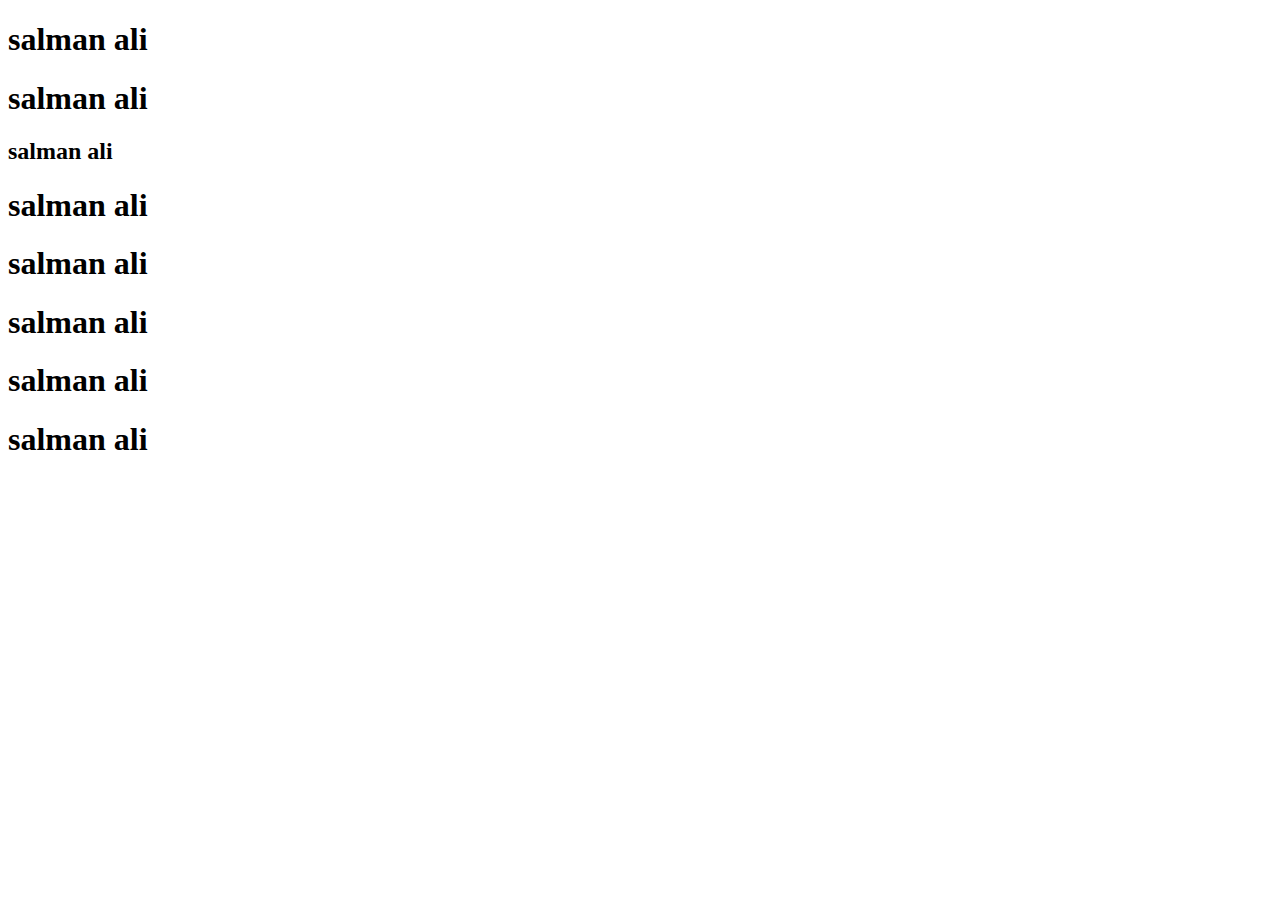
==== class5/index.html @ b211e22f "class5" ====
<!DOCTYPE html>
<html lang="en">
<head>
    <meta charset="UTF-8">
    <meta name="viewport" content="width=device-width, initial-scale=1.0">
    <title>Document</title>
    <style>

    </style>
</head>
<body>
    <h1>salman ali</h1>
    <h1>salman ali</h1>
    <h2>salman ali</h2>
    <h1>salman ali</h1>
    <h1>salman ali</h1>
    <h1>salman ali</h1>
    <h1>salman ali</h1>
    <h1>salman ali</h1>

</body>
</html>
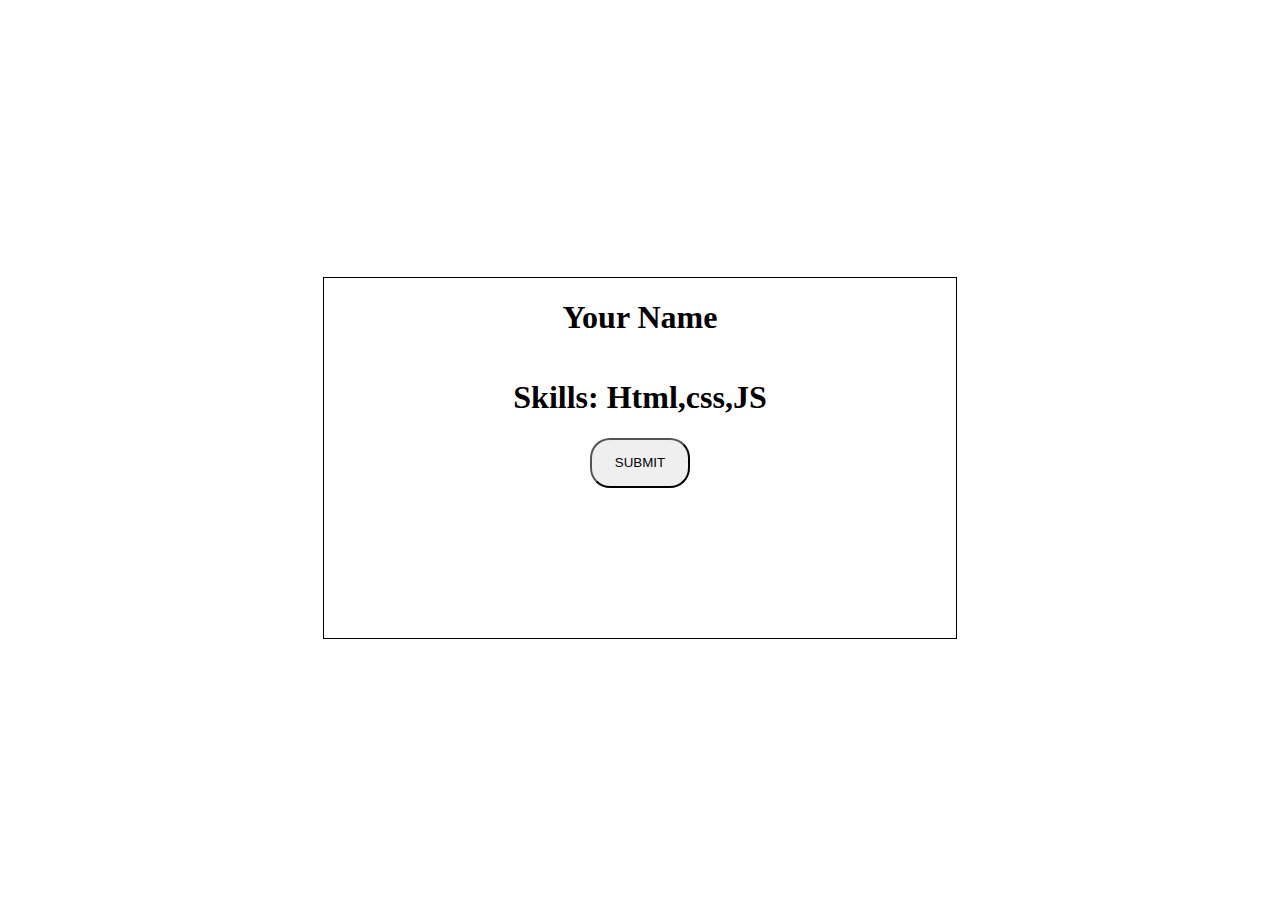
==== commit 57ca3ba7: "class-5 basic css properties." ====
--- a/class5/index.html
+++ b/class5/index.html
@@ -1,22 +1,47 @@
 <!DOCTYPE html>
 <html lang="en">
+
 <head>
-    <meta charset="UTF-8">
-    <meta name="viewport" content="width=device-width, initial-scale=1.0">
-    <title>Document</title>
-    <style>
+    <meta charset="UTF-8" />
+    <meta name="viewport" content="width=device-width, initial-scale=1.0" />
+    <title>salman</title>
 
-    </style>
+    <link rel="stylesheet" href="style.css">
 </head>
+
 <body>
-    <h1>salman ali</h1>
-    <h1>salman ali</h1>
-    <h2>salman ali</h2>
-    <h1>salman ali</h1>
-    <h1>salman ali</h1>
-    <h1>salman ali</h1>
-    <h1>salman ali</h1>
+    <!-- <h1 class="munib">salman ali</h1>
+    <h1 id="mun">salman ali</h1>
     <h1>salman ali</h1>
 
+    <h2 class="munib">salman ali</h2>
+    <h3>salman ali</h3>
+    <h4>salman ali</h4>
+    <h5>salman ali</h5>
+    <h6 class="munib">salman ali</h6>
+    <p>Lorem ipsum dolor sit amet consectetur adipisicing elit. Aliquam autem consectetur ea neque. Corporis fuga et
+        reiciendis, impedit at magni.z</p>
+
+    <p class="para">Lorem ipsum dolor sit, amet consectetur adipisicing elit. Magnam labore optio pariatur sunt aliquam
+        soluta dignissimos aliquid quam, aspernatur totam. Excepturi commodi aspernatur sed earum magni magnam, sint
+        illo in neque cum accusantium assumenda temporibus cumque iusto. Fuga error tenetur explicabo iste laboriosam
+        nisi porro placeat, nobis suscipit dolores. Excepturi saepe consectetur mollitia repudiandae, repellat rem quasi
+        dolor iure. Temporibus dolorum, cumque atque placeat voluptatibus itaque consequuntur totam iste iure blanditiis
+        sit architecto eveniet illum repellat. Fuga placeat distinctio quo sapiente maiores tempora qui voluptates eos,
+        vitae temporibus, vero non sunt. Voluptatem unde eaque incidunt voluptas perferendis, iure eligendi sapiente.
+    </p> -->
+
+
+    <div class="userCard">
+        <h1>Your Name</h1>
+        <img src="https://encrypted-tbn0.gstatic.com/images?q=tbn:ANd9GcQt1d94xqsR_gWHqr1-kLuSCCM6mMU_uVLlXA&s" alt="">
+        <P><h1>Skills: Html,css,JS</h1></P>
+        <DIV class="centrebtns">
+            <BUtton>SUBMIT</BUtton>
+            
+        </DIV>
+    </div>
+
 </body>
+
 </html>--- a/class5/style.css
+++ b/class5/style.css
@@ -0,0 +1,68 @@
+/* 
+      h1,
+      h2,
+      h3,
+      h4,
+      h5 {
+        color: rgb(42, 161, 165);
+        background-color: brown;
+        
+      }
+
+      p{
+        color: aqua;
+        background-color: darkgreen;
+        border: 10px solid red;
+      }
+ h1{
+    color: black;
+ }
+ .munib{
+    color: rgb(50, 42, 165);
+ }
+
+
+
+
+ #mun{
+    background-color: gold;
+    text-align: center;
+ }
+
+
+ .para{
+    color: rgb(rgb(221, 139, 139), rgb(48, 255, 48), rgb(36, 36, 236));
+ } */
+body{
+    display: flex;
+    align-items: center;
+    justify-content: center;
+    height: 100vh;
+}
+ .userCard{
+    width: 50%;
+    height: 40vh;
+    /* background-color: aquamarine; */
+    border: 1px solid black;
+  
+
+ }
+ h1,p{
+    text-align: center;
+ }
+ img,button{
+    display: block;
+    margin-left: auto;
+    margin-right: auto;
+ }
+ button{
+    border-radius: 20px;
+    height:50px;
+    width: 100px;
+ }
+ 
+ .centrebtns{
+    display: flex;
+    align-content: center;
+    
+ }